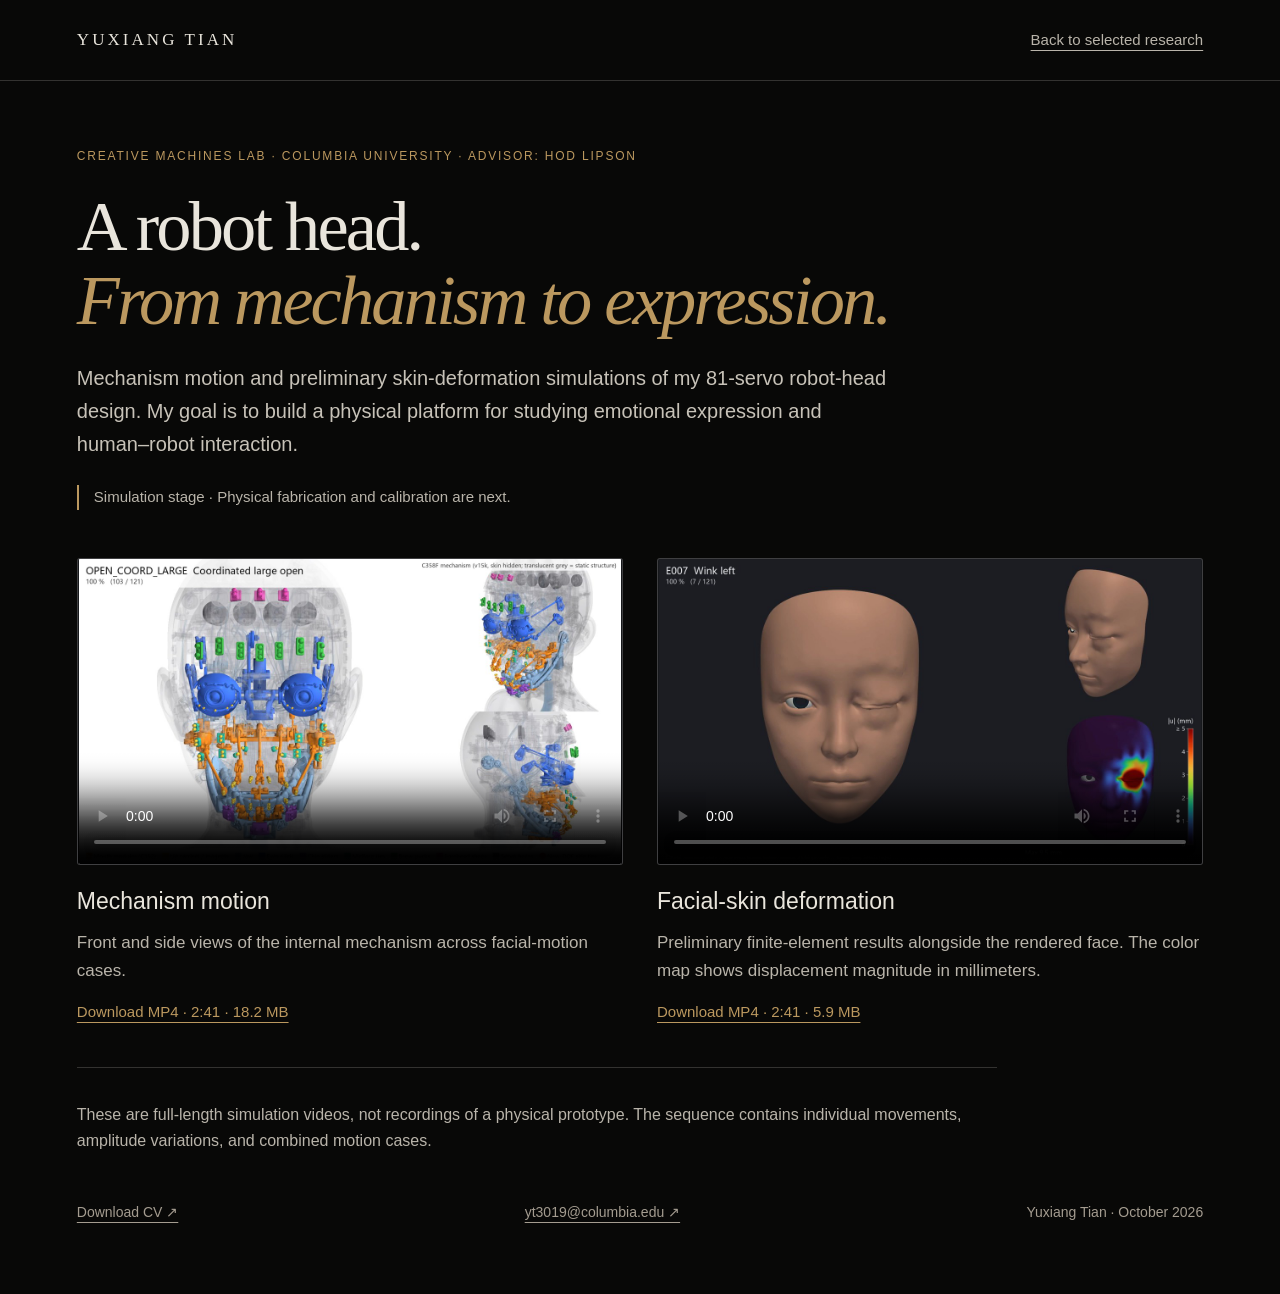
==== robot-head.html @ 6d2995ed "Add robot-head mechanism and skin FEM simulation videos Publish a dedicated, accessible simulation p" ====
<!doctype html>
<html lang="en">
<head>
  <meta charset="utf-8">
  <meta name="viewport" content="width=device-width, initial-scale=1">
  <title>Robot Head Simulations | Yuxiang Tian</title>
  <meta name="description" content="Mechanism motion and preliminary facial-skin finite-element simulations of Yuxiang Tian's 81-servo robot-head design at Columbia University's Creative Machines Lab.">
  <link rel="canonical" href="https://yuxiangtian-nb.github.io/robot-head.html">
  <link rel="icon" href="/favicon.svg" type="image/svg+xml">
  <style>
    :root { color-scheme:dark; --ink:#080807; --bone:#e9e5dc; --brass:#bb985f; --line:#e9e5dc30; }
    * { box-sizing:border-box; }
    body { margin:0; background:var(--ink); color:var(--bone); font:18px/1.65 Arial,Helvetica,sans-serif; }
    a { color:inherit; text-underline-offset:5px; }
    a:focus-visible,video:focus-visible { outline:2px solid var(--brass); outline-offset:6px; }
    .topbar { display:flex; justify-content:space-between; align-items:center; gap:24px; padding:26px max(6vw,24px); border-bottom:1px solid var(--line); }
    .wordmark { font-family:Georgia,serif; letter-spacing:.18em; font-size:17px; text-decoration:none; }
    .back { color:#b9b4aa; font-size:15px; }
    main { max-width:1500px; padding:66px max(6vw,24px) 70px; margin:auto; }
    .eyebrow { color:var(--brass); font-size:12px; letter-spacing:.15em; text-transform:uppercase; margin:0 0 22px; }
    h1 { margin:0 0 24px; font:400 clamp(42px,5.5vw,76px)/1.06 Georgia,'Times New Roman',serif; letter-spacing:-.04em; }
    h1 em { color:var(--brass); font-weight:400; }
    .intro { max-width:820px; margin:0; color:#c7c2b8; font-size:20px; }
    .status { display:inline-block; margin:24px 0 0; color:#b9b4aa; font-size:15px; border-left:2px solid var(--brass); padding-left:15px; }
    .videos { display:grid; grid-template-columns:repeat(2,minmax(0,1fr)); gap:34px; margin-top:46px; }
    .video-card { min-width:0; }
    video { display:block; width:100%; aspect-ratio:16/9; background:#17191c; border:1px solid var(--line); border-radius:3px; }
    h2 { font-size:23px; font-weight:400; margin:18px 0 8px; }
    .caption { color:#b9b4aa; font-size:17px; margin:0 0 12px; }
    .download { color:var(--brass); font-size:15px; }
    .context { color:#b9b4aa; max-width:920px; padding-top:34px; margin-top:40px; border-top:1px solid var(--line); font-size:16px; }
    footer { display:flex; flex-wrap:wrap; gap:20px; justify-content:space-between; padding-top:30px; color:#a49c90; font-size:14px; }
    @media(max-width:900px) { .videos { grid-template-columns:1fr; gap:36px; } main { padding-top:42px; } .intro { font-size:18px; } }
    @media(max-width:480px) { .topbar { align-items:flex-start; } .back { font-size:13px; } .wordmark { font-size:14px; } h1 { font-size:43px; } }
  </style>
</head>
<body>
  <nav class="topbar" aria-label="Navigation"><a class="wordmark" href="/">YUXIANG TIAN</a><a class="back" href="/#publications">Back to selected research</a></nav>
  <main>
    <header>
      <p class="eyebrow">Creative Machines Lab · Columbia University · Advisor: Hod Lipson</p>
      <h1>A robot head.<br><em>From mechanism to expression.</em></h1>
      <p class="intro">Mechanism motion and preliminary skin-deformation simulations of my 81-servo robot-head design. My goal is to build a physical platform for studying emotional expression and human–robot interaction.</p>
      <p class="status">Simulation stage · Physical fabrication and calibration are next.</p>
    </header>
    <section class="videos" aria-label="Robot-head simulation videos">
      <article class="video-card" id="mechanism">
        <video controls playsinline preload="metadata" poster="/videos/mechanism-preview.jpg" aria-label="Robot-head mechanism motion simulation">
          <source src="/videos/mechanism-simulation.mp4" type="video/mp4">
          Your browser does not support embedded video. <a href="/videos/mechanism-simulation.mp4">Download the mechanism video.</a>
        </video>
        <h2>Mechanism motion</h2>
        <p class="caption">Front and side views of the internal mechanism across facial-motion cases.</p>
        <a class="download" href="/videos/mechanism-simulation.mp4" download>Download MP4 · 2:41 · 18.2 MB</a>
      </article>
      <article class="video-card" id="skin">
        <video controls playsinline preload="metadata" poster="/videos/skin-preview.jpg" aria-label="Preliminary facial-skin finite-element simulation">
          <source src="/videos/skin-fem-simulation.mp4" type="video/mp4">
          Your browser does not support embedded video. <a href="/videos/skin-fem-simulation.mp4">Download the skin-simulation video.</a>
        </video>
        <h2>Facial-skin deformation</h2>
        <p class="caption">Preliminary finite-element results alongside the rendered face. The color map shows displacement magnitude in millimeters.</p>
        <a class="download" href="/videos/skin-fem-simulation.mp4" download>Download MP4 · 2:41 · 5.9 MB</a>
      </article>
    </section>
    <p class="context">These are full-length simulation videos, not recordings of a physical prototype. The sequence contains individual movements, amplitude variations, and combined motion cases.</p>
    <footer><a href="/Yuxiang_Tian_CV.pdf" target="_blank" rel="noopener noreferrer">Download CV ↗</a><a href="mailto:yt3019@columbia.edu">yt3019@columbia.edu ↗</a><span>Yuxiang Tian · October 2026</span></footer>
  </main>
</body>
</html>
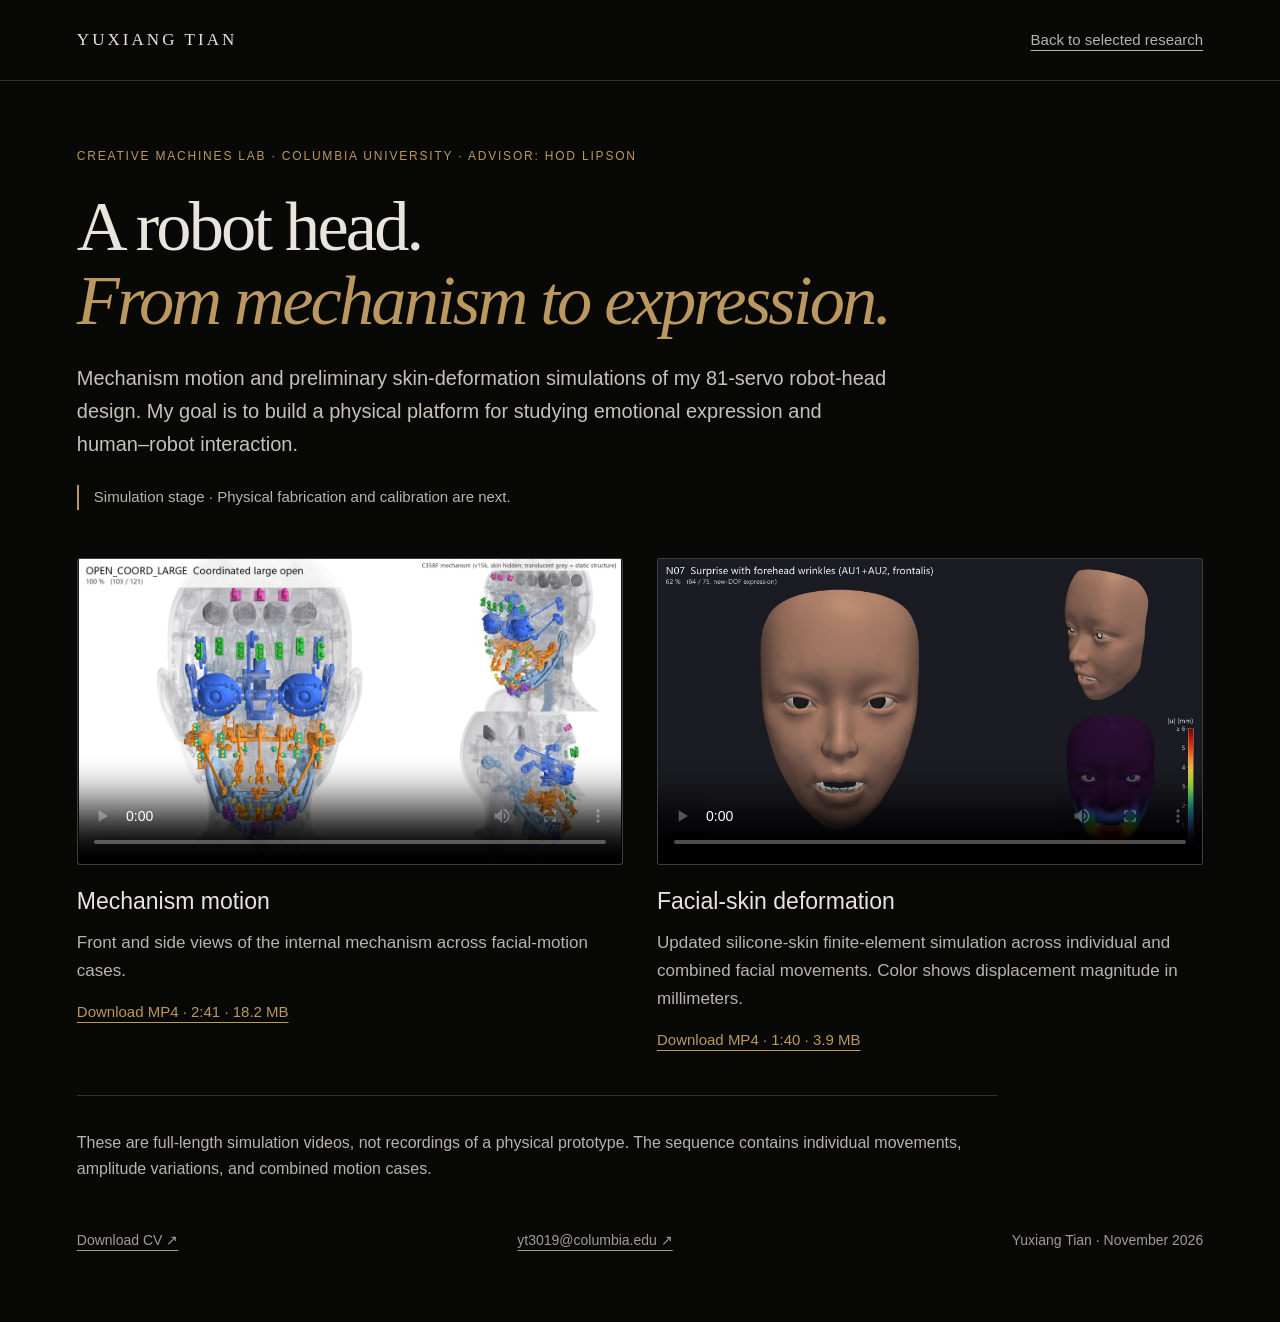
==== commit 03d8aab2: "Update facial-skin FEM simulation and preview Replace the earlier skin demo with the v28 1080p simul" ====
--- a/robot-head.html
+++ b/robot-head.html
@@ -1,70 +1,70 @@
-<!doctype html>
-<html lang="en">
-<head>
-  <meta charset="utf-8">
-  <meta name="viewport" content="width=device-width, initial-scale=1">
-  <title>Robot Head Simulations | Yuxiang Tian</title>
-  <meta name="description" content="Mechanism motion and preliminary facial-skin finite-element simulations of Yuxiang Tian's 81-servo robot-head design at Columbia University's Creative Machines Lab.">
-  <link rel="canonical" href="https://yuxiangtian-nb.github.io/robot-head.html">
-  <link rel="icon" href="/favicon.svg" type="image/svg+xml">
-  <style>
-    :root { color-scheme:dark; --ink:#080807; --bone:#e9e5dc; --brass:#bb985f; --line:#e9e5dc30; }
-    * { box-sizing:border-box; }
-    body { margin:0; background:var(--ink); color:var(--bone); font:18px/1.65 Arial,Helvetica,sans-serif; }
-    a { color:inherit; text-underline-offset:5px; }
-    a:focus-visible,video:focus-visible { outline:2px solid var(--brass); outline-offset:6px; }
-    .topbar { display:flex; justify-content:space-between; align-items:center; gap:24px; padding:26px max(6vw,24px); border-bottom:1px solid var(--line); }
-    .wordmark { font-family:Georgia,serif; letter-spacing:.18em; font-size:17px; text-decoration:none; }
-    .back { color:#b9b4aa; font-size:15px; }
-    main { max-width:1500px; padding:66px max(6vw,24px) 70px; margin:auto; }
-    .eyebrow { color:var(--brass); font-size:12px; letter-spacing:.15em; text-transform:uppercase; margin:0 0 22px; }
-    h1 { margin:0 0 24px; font:400 clamp(42px,5.5vw,76px)/1.06 Georgia,'Times New Roman',serif; letter-spacing:-.04em; }
-    h1 em { color:var(--brass); font-weight:400; }
-    .intro { max-width:820px; margin:0; color:#c7c2b8; font-size:20px; }
-    .status { display:inline-block; margin:24px 0 0; color:#b9b4aa; font-size:15px; border-left:2px solid var(--brass); padding-left:15px; }
-    .videos { display:grid; grid-template-columns:repeat(2,minmax(0,1fr)); gap:34px; margin-top:46px; }
-    .video-card { min-width:0; }
-    video { display:block; width:100%; aspect-ratio:16/9; background:#17191c; border:1px solid var(--line); border-radius:3px; }
-    h2 { font-size:23px; font-weight:400; margin:18px 0 8px; }
-    .caption { color:#b9b4aa; font-size:17px; margin:0 0 12px; }
-    .download { color:var(--brass); font-size:15px; }
-    .context { color:#b9b4aa; max-width:920px; padding-top:34px; margin-top:40px; border-top:1px solid var(--line); font-size:16px; }
-    footer { display:flex; flex-wrap:wrap; gap:20px; justify-content:space-between; padding-top:30px; color:#a49c90; font-size:14px; }
-    @media(max-width:900px) { .videos { grid-template-columns:1fr; gap:36px; } main { padding-top:42px; } .intro { font-size:18px; } }
-    @media(max-width:480px) { .topbar { align-items:flex-start; } .back { font-size:13px; } .wordmark { font-size:14px; } h1 { font-size:43px; } }
-  </style>
-</head>
-<body>
-  <nav class="topbar" aria-label="Navigation"><a class="wordmark" href="/">YUXIANG TIAN</a><a class="back" href="/#publications">Back to selected research</a></nav>
-  <main>
-    <header>
-      <p class="eyebrow">Creative Machines Lab · Columbia University · Advisor: Hod Lipson</p>
-      <h1>A robot head.<br><em>From mechanism to expression.</em></h1>
-      <p class="intro">Mechanism motion and preliminary skin-deformation simulations of my 81-servo robot-head design. My goal is to build a physical platform for studying emotional expression and human–robot interaction.</p>
-      <p class="status">Simulation stage · Physical fabrication and calibration are next.</p>
-    </header>
-    <section class="videos" aria-label="Robot-head simulation videos">
-      <article class="video-card" id="mechanism">
-        <video controls playsinline preload="metadata" poster="/videos/mechanism-preview.jpg" aria-label="Robot-head mechanism motion simulation">
-          <source src="/videos/mechanism-simulation.mp4" type="video/mp4">
-          Your browser does not support embedded video. <a href="/videos/mechanism-simulation.mp4">Download the mechanism video.</a>
-        </video>
-        <h2>Mechanism motion</h2>
-        <p class="caption">Front and side views of the internal mechanism across facial-motion cases.</p>
-        <a class="download" href="/videos/mechanism-simulation.mp4" download>Download MP4 · 2:41 · 18.2 MB</a>
-      </article>
-      <article class="video-card" id="skin">
-        <video controls playsinline preload="metadata" poster="/videos/skin-preview.jpg" aria-label="Preliminary facial-skin finite-element simulation">
-          <source src="/videos/skin-fem-simulation.mp4" type="video/mp4">
-          Your browser does not support embedded video. <a href="/videos/skin-fem-simulation.mp4">Download the skin-simulation video.</a>
-        </video>
-        <h2>Facial-skin deformation</h2>
-        <p class="caption">Preliminary finite-element results alongside the rendered face. The color map shows displacement magnitude in millimeters.</p>
-        <a class="download" href="/videos/skin-fem-simulation.mp4" download>Download MP4 · 2:41 · 5.9 MB</a>
-      </article>
-    </section>
-    <p class="context">These are full-length simulation videos, not recordings of a physical prototype. The sequence contains individual movements, amplitude variations, and combined motion cases.</p>
-    <footer><a href="/Yuxiang_Tian_CV.pdf" target="_blank" rel="noopener noreferrer">Download CV ↗</a><a href="mailto:yt3019@columbia.edu">yt3019@columbia.edu ↗</a><span>Yuxiang Tian · October 2026</span></footer>
-  </main>
-</body>
-</html>
+<!doctype html>
+<html lang="en">
+<head>
+  <meta charset="utf-8">
+  <meta name="viewport" content="width=device-width, initial-scale=1">
+  <title>Robot Head Simulations | Yuxiang Tian</title>
+  <meta name="description" content="Mechanism motion and preliminary facial-skin finite-element simulations of Yuxiang Tian's 81-servo robot-head design at Columbia University's Creative Machines Lab.">
+  <link rel="canonical" href="https://yuxiangtian-nb.github.io/robot-head.html">
+  <link rel="icon" href="/favicon.svg" type="image/svg+xml">
+  <style>
+    :root { color-scheme:dark; --ink:#080807; --bone:#e9e5dc; --brass:#bb985f; --line:#e9e5dc30; }
+    * { box-sizing:border-box; }
+    body { margin:0; background:var(--ink); color:var(--bone); font:18px/1.65 Arial,Helvetica,sans-serif; }
+    a { color:inherit; text-underline-offset:5px; }
+    a:focus-visible,video:focus-visible { outline:2px solid var(--brass); outline-offset:6px; }
+    .topbar { display:flex; justify-content:space-between; align-items:center; gap:24px; padding:26px max(6vw,24px); border-bottom:1px solid var(--line); }
+    .wordmark { font-family:Georgia,serif; letter-spacing:.18em; font-size:17px; text-decoration:none; }
+    .back { color:#b9b4aa; font-size:15px; }
+    main { max-width:1500px; padding:66px max(6vw,24px) 70px; margin:auto; }
+    .eyebrow { color:var(--brass); font-size:12px; letter-spacing:.15em; text-transform:uppercase; margin:0 0 22px; }
+    h1 { margin:0 0 24px; font:400 clamp(42px,5.5vw,76px)/1.06 Georgia,'Times New Roman',serif; letter-spacing:-.04em; }
+    h1 em { color:var(--brass); font-weight:400; }
+    .intro { max-width:820px; margin:0; color:#c7c2b8; font-size:20px; }
+    .status { display:inline-block; margin:24px 0 0; color:#b9b4aa; font-size:15px; border-left:2px solid var(--brass); padding-left:15px; }
+    .videos { display:grid; grid-template-columns:repeat(2,minmax(0,1fr)); gap:34px; margin-top:46px; }
+    .video-card { min-width:0; }
+    video { display:block; width:100%; aspect-ratio:16/9; background:#17191c; border:1px solid var(--line); border-radius:3px; }
+    h2 { font-size:23px; font-weight:400; margin:18px 0 8px; }
+    .caption { color:#b9b4aa; font-size:17px; margin:0 0 12px; }
+    .download { color:var(--brass); font-size:15px; }
+    .context { color:#b9b4aa; max-width:920px; padding-top:34px; margin-top:40px; border-top:1px solid var(--line); font-size:16px; }
+    footer { display:flex; flex-wrap:wrap; gap:20px; justify-content:space-between; padding-top:30px; color:#a49c90; font-size:14px; }
+    @media(max-width:900px) { .videos { grid-template-columns:1fr; gap:36px; } main { padding-top:42px; } .intro { font-size:18px; } }
+    @media(max-width:480px) { .topbar { align-items:flex-start; } .back { font-size:13px; } .wordmark { font-size:14px; } h1 { font-size:43px; } }
+  </style>
+</head>
+<body>
+  <nav class="topbar" aria-label="Navigation"><a class="wordmark" href="/">YUXIANG TIAN</a><a class="back" href="/#publications">Back to selected research</a></nav>
+  <main>
+    <header>
+      <p class="eyebrow">Creative Machines Lab · Columbia University · Advisor: Hod Lipson</p>
+      <h1>A robot head.<br><em>From mechanism to expression.</em></h1>
+      <p class="intro">Mechanism motion and preliminary skin-deformation simulations of my 81-servo robot-head design. My goal is to build a physical platform for studying emotional expression and human–robot interaction.</p>
+      <p class="status">Simulation stage · Physical fabrication and calibration are next.</p>
+    </header>
+    <section class="videos" aria-label="Robot-head simulation videos">
+      <article class="video-card" id="mechanism">
+        <video controls playsinline preload="metadata" poster="/videos/mechanism-preview.jpg" aria-label="Robot-head mechanism motion simulation">
+          <source src="/videos/mechanism-simulation.mp4" type="video/mp4">
+          Your browser does not support embedded video. <a href="/videos/mechanism-simulation.mp4">Download the mechanism video.</a>
+        </video>
+        <h2>Mechanism motion</h2>
+        <p class="caption">Front and side views of the internal mechanism across facial-motion cases.</p>
+        <a class="download" href="/videos/mechanism-simulation.mp4" download>Download MP4 · 2:41 · 18.2 MB</a>
+      </article>
+      <article class="video-card" id="skin">
+        <video controls playsinline preload="metadata" poster="/videos/skin-preview.jpg?v=20261105" aria-label="Preliminary facial-skin finite-element simulation">
+          <source src="/videos/skin-fem-simulation.mp4?v=20261105" type="video/mp4">
+          Your browser does not support embedded video. <a href="/videos/skin-fem-simulation.mp4?v=20261105">Download the skin-simulation video.</a>
+        </video>
+        <h2>Facial-skin deformation</h2>
+        <p class="caption">Updated silicone-skin finite-element simulation across individual and combined facial movements. Color shows displacement magnitude in millimeters.</p>
+        <a class="download" href="/videos/skin-fem-simulation.mp4?v=20261105" download>Download MP4 · 1:40 · 3.9 MB</a>
+      </article>
+    </section>
+    <p class="context">These are full-length simulation videos, not recordings of a physical prototype. The sequence contains individual movements, amplitude variations, and combined motion cases.</p>
+    <footer><a href="/Yuxiang_Tian_CV.pdf" target="_blank" rel="noopener noreferrer">Download CV ↗</a><a href="mailto:yt3019@columbia.edu">yt3019@columbia.edu ↗</a><span>Yuxiang Tian · November 2026</span></footer>
+  </main>
+</body>
+</html>
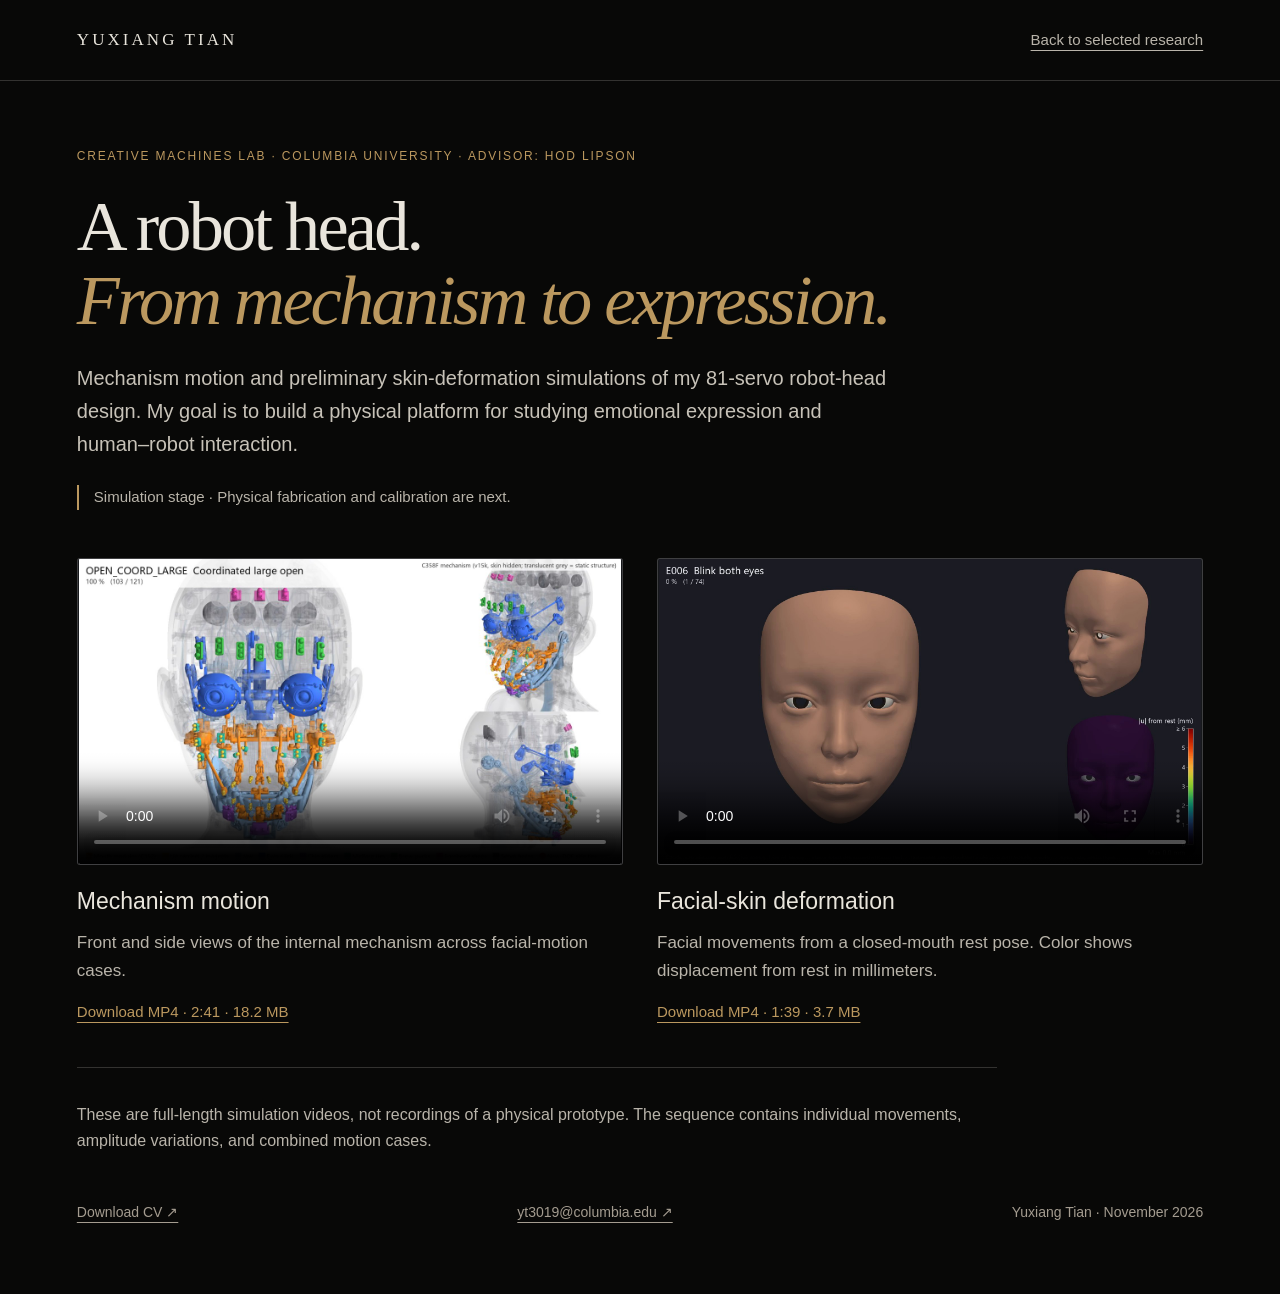
==== commit 5881b5e0: "Replace skin demo with v36 closed-mouth-rest FEM simulation Refresh the video, use the closed-mouth " ====
--- a/robot-head.html
+++ b/robot-head.html
@@ -54,13 +54,13 @@
         <a class="download" href="/videos/mechanism-simulation.mp4" download>Download MP4 · 2:41 · 18.2 MB</a>
       </article>
       <article class="video-card" id="skin">
-        <video controls playsinline preload="metadata" poster="/videos/skin-preview.jpg?v=20261105" aria-label="Preliminary facial-skin finite-element simulation">
-          <source src="/videos/skin-fem-simulation.mp4?v=20261105" type="video/mp4">
-          Your browser does not support embedded video. <a href="/videos/skin-fem-simulation.mp4?v=20261105">Download the skin-simulation video.</a>
+        <video controls playsinline preload="metadata" poster="/videos/skin-preview.jpg?v=20261105-v36" aria-label="Preliminary facial-skin finite-element simulation">
+          <source src="/videos/skin-fem-simulation.mp4?v=20261105-v36" type="video/mp4">
+          Your browser does not support embedded video. <a href="/videos/skin-fem-simulation.mp4?v=20261105-v36">Download the skin-simulation video.</a>
         </video>
         <h2>Facial-skin deformation</h2>
-        <p class="caption">Updated silicone-skin finite-element simulation across individual and combined facial movements. Color shows displacement magnitude in millimeters.</p>
-        <a class="download" href="/videos/skin-fem-simulation.mp4?v=20261105" download>Download MP4 · 1:40 · 3.9 MB</a>
+        <p class="caption">Facial movements from a closed-mouth rest pose. Color shows displacement from rest in millimeters.</p>
+        <a class="download" href="/videos/skin-fem-simulation.mp4?v=20261105-v36" download>Download MP4 · 1:39 · 3.7 MB</a>
       </article>
     </section>
     <p class="context">These are full-length simulation videos, not recordings of a physical prototype. The sequence contains individual movements, amplitude variations, and combined motion cases.</p>
